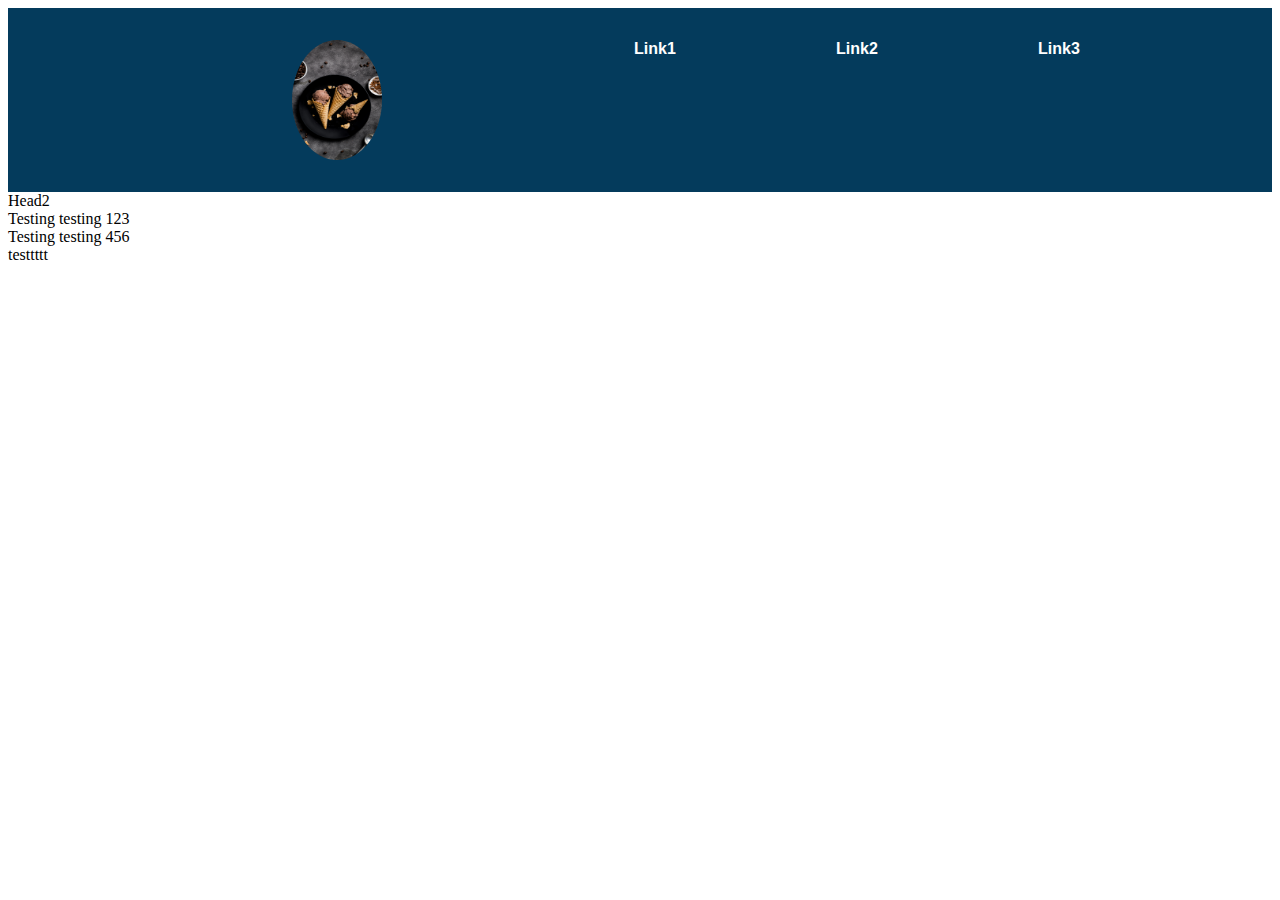
==== index.html @ c0b43b69 "Updated the initial header for site, divided the site using flexbox" ====
<html>
    <head>
        <meta charset="UTF-8">
        <title>Jackson's Icecream Shop</title>
    </head>

    <body>
        <link rel="stylesheet" href="./css/style.css">
        <div class="contain-one">
            <div class="header-container">
                <div class="header-logo">
                    <a href="https://jxcksonli.github.io/personal_site/"><img src="images/logo.jpg" class="logo"></a>
                </div>
                <div class="header-link-one">Link1</div>
                <div class="header-link-two">Link2</div>
                <div class="header-link-three">Link3</div>
            </div>
        </div>

        <div class="header-two"> Head2 </div>

        <div class="body-one"> Testing testing 123</div>
        <div class="body-two"> Testing testing 456 </div>

        <div class="footer">testtttt</div>

    </body>

</html>
---- css/style.css ----
.container {
    justify-content: center;
    align-items: center;
    background-color: cover;
}

.header-container {
    color: white;
    display: flex;
    background: rgba(4, 59, 92, 1);
    font-family: sans-serif;
    font-weight: bold;
    padding: 32px
}

.logo {
    height: 120px;
    width: 90px;
    border-radius: 100%;
}

.header-logo {
    width: 50%;
    justify-content: center;
    align-content: center;
    display: flex;
}

.header-link-one{
    width: 17%;
}

.header-link-two{
    width: 17%;
}

.header-link-three{
    width: 17%;
}
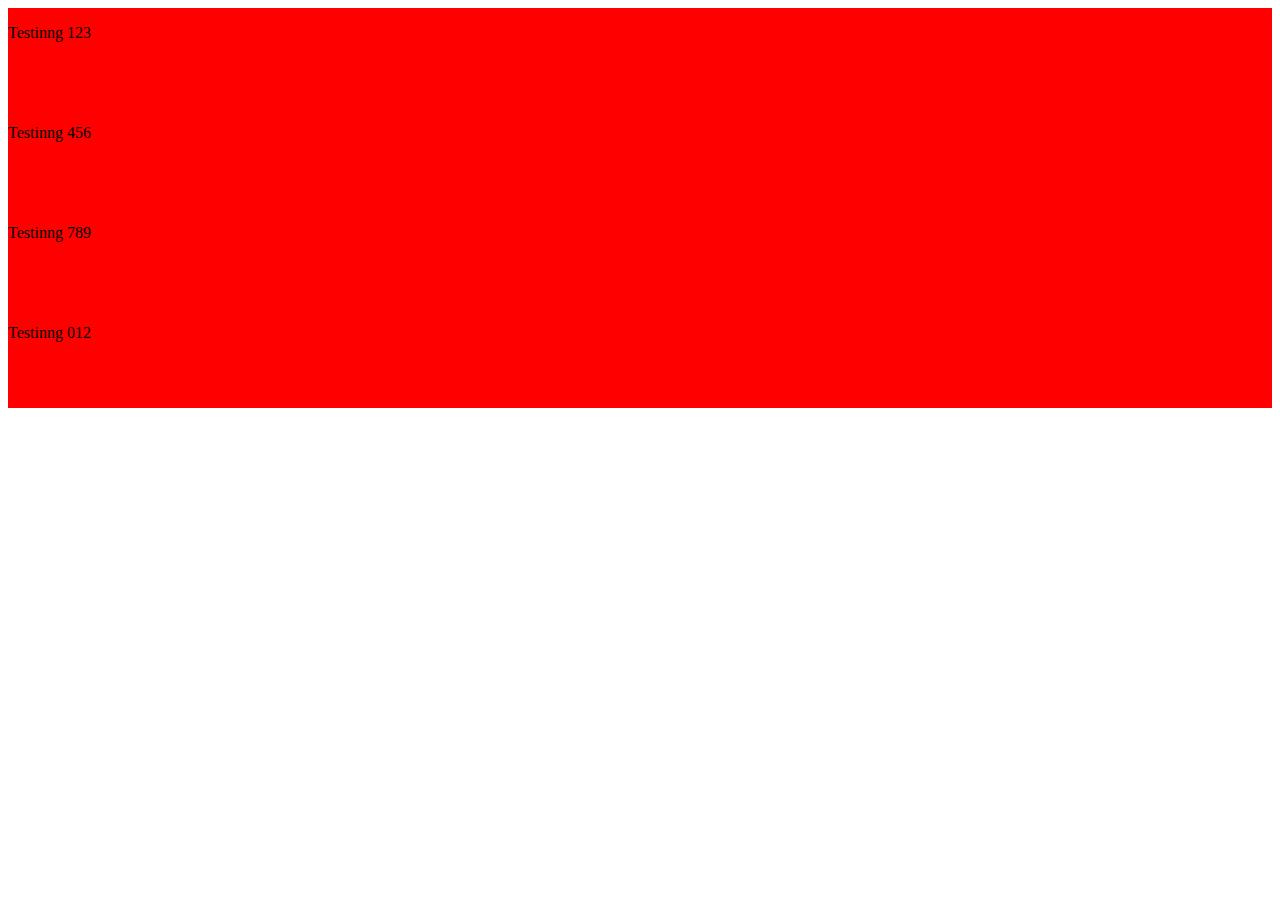
==== commit a36775a0: "Change design to all in a single flexbox" ====
--- a/index.html
+++ b/index.html
@@ -6,24 +6,22 @@
 
     <body>
         <link rel="stylesheet" href="./css/style.css">
-        <div class="contain-one">
-            <div class="header-container">
-                <div class="header-logo">
-                    <a href="https://jxcksonli.github.io/personal_site/"><img src="images/logo.jpg" class="logo"></a>
-                </div>
-                <div class="header-link-one">Link1</div>
-                <div class="header-link-two">Link2</div>
-                <div class="header-link-three">Link3</div>
+        
+        <div class="flex-container">
+            <div class="one">
+                <p>Testinng 123</p>
             </div>
+            <div class="two">
+                <p>Testinng 456</p>
+            </div>
+            <div class="three">
+                <p>Testinng 789</p>
+            </div>
+            <div class="four">
+                <p>Testinng 012</p>
+
+            </div>            
         </div>
-
-        <div class="header-two"> Head2 </div>
-
-        <div class="body-one"> Testing testing 123</div>
-        <div class="body-two"> Testing testing 456 </div>
-
-        <div class="footer">testtttt</div>
-
     </body>
 
 </html>--- a/css/style.css
+++ b/css/style.css
@@ -1,39 +1,14 @@
-.container {
-    justify-content: center;
-    align-items: center;
-    background-color: cover;
+.flex-container{
+    display: flex;
+    flex-direction: column;
 }
 
-.header-container {
-    color: white;
-    display: flex;
-    background: rgba(4, 59, 92, 1);
-    font-family: sans-serif;
-    font-weight: bold;
-    padding: 32px
+.flex-container div {
+    background: red;
+    height: 100px;
 }
 
-.logo {
-    height: 120px;
-    width: 90px;
-    border-radius: 100%;
-}
-
-.header-logo {
-    width: 50%;
+.one{
+    background: pink;
     justify-content: center;
-    align-content: center;
-    display: flex;
-}
-
-.header-link-one{
-    width: 17%;
-}
-
-.header-link-two{
-    width: 17%;
-}
-
-.header-link-three{
-    width: 17%;
 }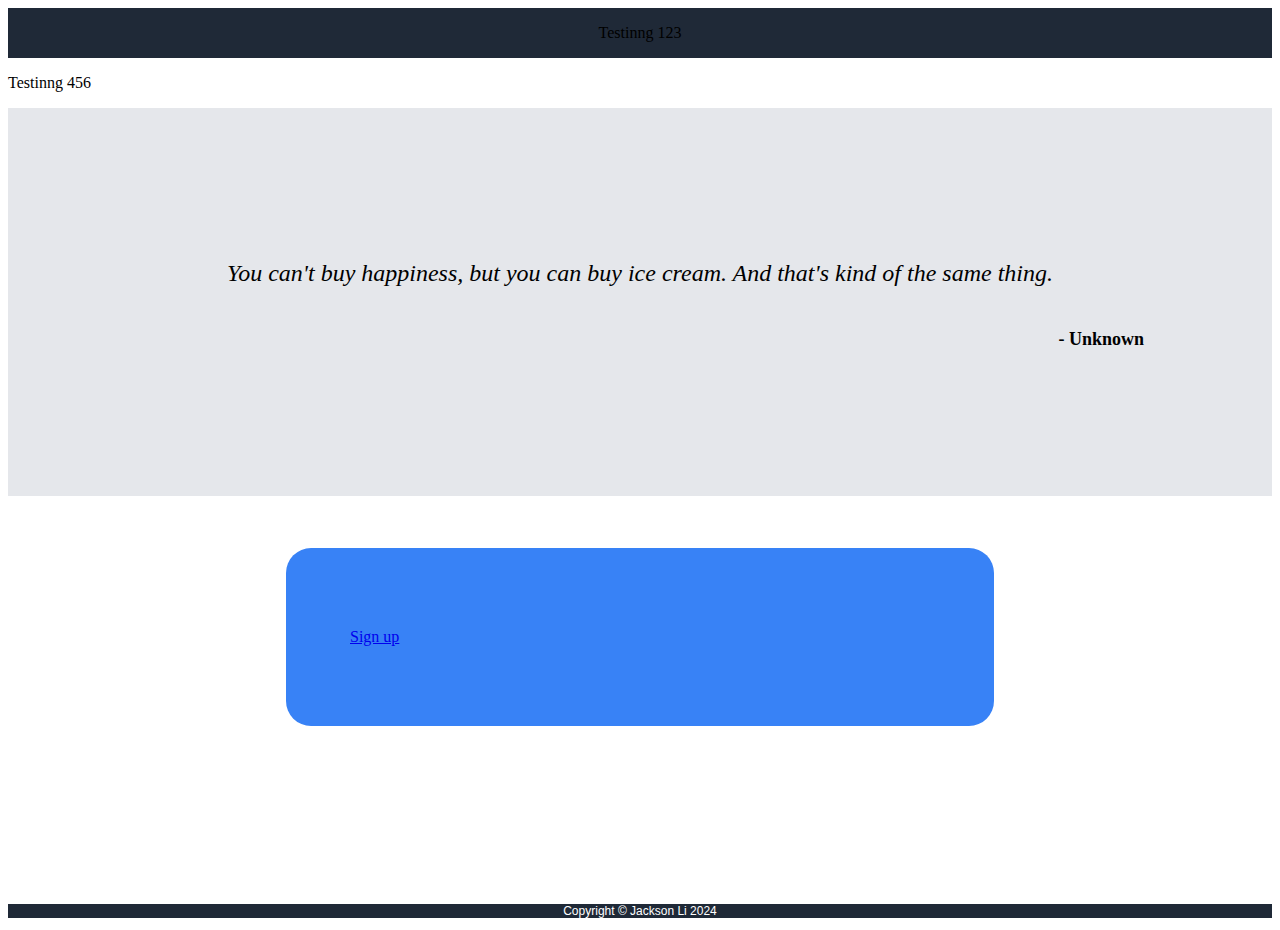
==== commit 8a1b80fb: "Add signup site, edit repo site/link" ====
--- a/index.html
+++ b/index.html
@@ -15,12 +15,24 @@
                 <p>Testinng 456</p>
             </div>
             <div class="three">
-                <p>Testinng 789</p>
+                <p class="quote-content"><em>You can't buy happiness, but you can buy ice cream. And that's kind of the same thing.</em></p>
+                <p class="quote-author"><strong> - Unknown</strong></p>
             </div>
             <div class="four">
-                <p>Testinng 012</p>
+                <div class="call-to-action">
+                    <div class="left-text">
 
-            </div>            
+                    </div>
+
+                    <div class="right-button">
+                        <a href="sites/signup.html"><p>Sign up</p></a>
+                    </div>
+                    </div>
+                 </div>
+            </div>  
+            <div class="five">
+                <p class="copyright">Copyright © Jackson Li 2024</p>
+            </div>          
         </div>
     </body>
 
--- a/css/style.css
+++ b/css/style.css
@@ -1,14 +1,62 @@
 .flex-container{
     display: flex;
     flex-direction: column;
+    height: 100%;
+    margin: 0;
 }
 
 .flex-container div {
-    background: red;
-    height: 100px;
+    display: flex;
 }
 
 .one{
-    background: pink;
+    background-color: #1f2937;
     justify-content: center;
+}
+
+.two{
+    background-color: white;
+}
+
+.three{
+    background-color: #e5e7eb;
+    padding: 128px;
+    flex-direction: column;
+}
+
+.quote-content{
+    text-align: center;
+    font-size: 24px;
+}
+
+.quote-author{
+    font-size: 18px;
+    text-align: right;
+}
+
+.four{
+    background-color: white;
+    padding: 52px;
+}
+
+.call-to-action{
+    border-radius: 25px;
+    padding: 64px;
+    border: 32px;
+    margin: auto;
+    width: 50%;
+    background-color: #3882f6;
+
+}
+
+.five{
+    background-color: #1f2937;
+    flex-direction: column;
+}
+
+.copyright{
+    text-align: center;
+    color: white;
+    font-size: 12px;
+    font-family: Helvetica;
 }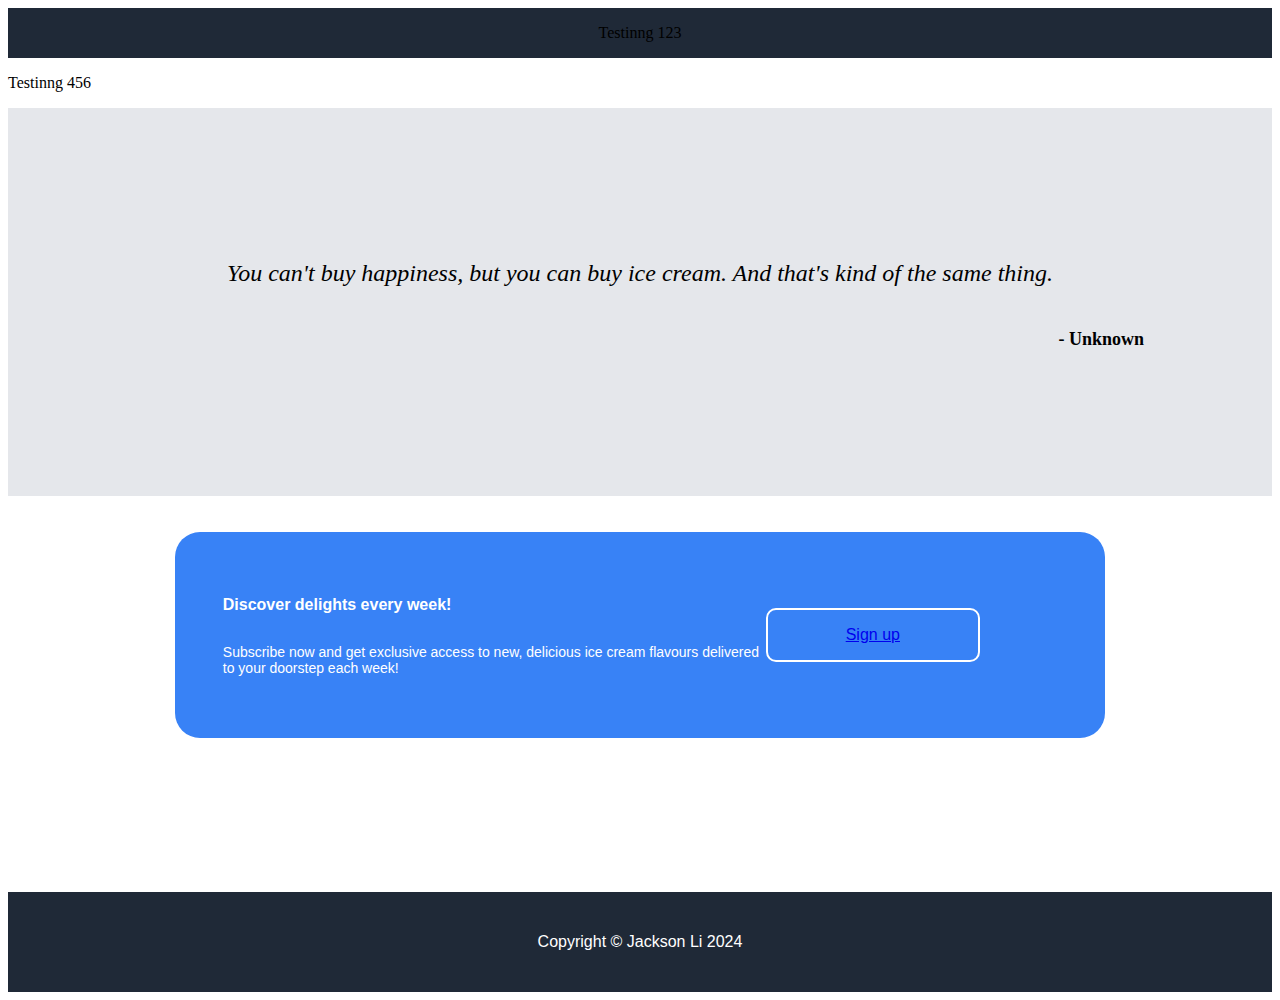
==== commit 0d3e0013: "Format call to action is button is centered" ====
--- a/index.html
+++ b/index.html
@@ -21,7 +21,8 @@
             <div class="four">
                 <div class="call-to-action">
                     <div class="left-text">
-
+                        <p><strong>Discover delights every week! </strong></p>
+                        <p style="font-size: 14px;">Subscribe now and get exclusive access to new, delicious ice cream flavours delivered to your doorstep each week!</p>
                     </div>
 
                     <div class="right-button">
--- a/css/style.css
+++ b/css/style.css
@@ -36,27 +36,50 @@
 
 .four{
     background-color: white;
-    padding: 52px;
+    padding: 36px;
+    display: flex;
+    justify-content: center;
+    flex-direction: row;
 }
 
 .call-to-action{
     border-radius: 25px;
-    padding: 64px;
+    padding: 48px;
     border: 32px;
     margin: auto;
-    width: 50%;
+    width: 70%;
+    color: white;
+    font-family: Helvetica;
     background-color: #3882f6;
+    display: flex;
 
+}
+.left-text {
+    display: flex;
+    flex-direction: column;
+    flex: 0.7 1 0%;
+}
+
+.right-button{
+    display: flex;
+    justify-content: center;
+    align-self: center;
+    flex-grow: 0.2;
+    border-radius: 10px;
+    border: 2px solid white;
 }
 
 .five{
     background-color: #1f2937;
     flex-direction: column;
+    height: 100px;
+    display: flex;
+    justify-content: center;
+    color: white;
+    font-family: Helvetica;
 }
 
 .copyright{
     text-align: center;
-    color: white;
-    font-size: 12px;
-    font-family: Helvetica;
+    font-size: 16px;
 }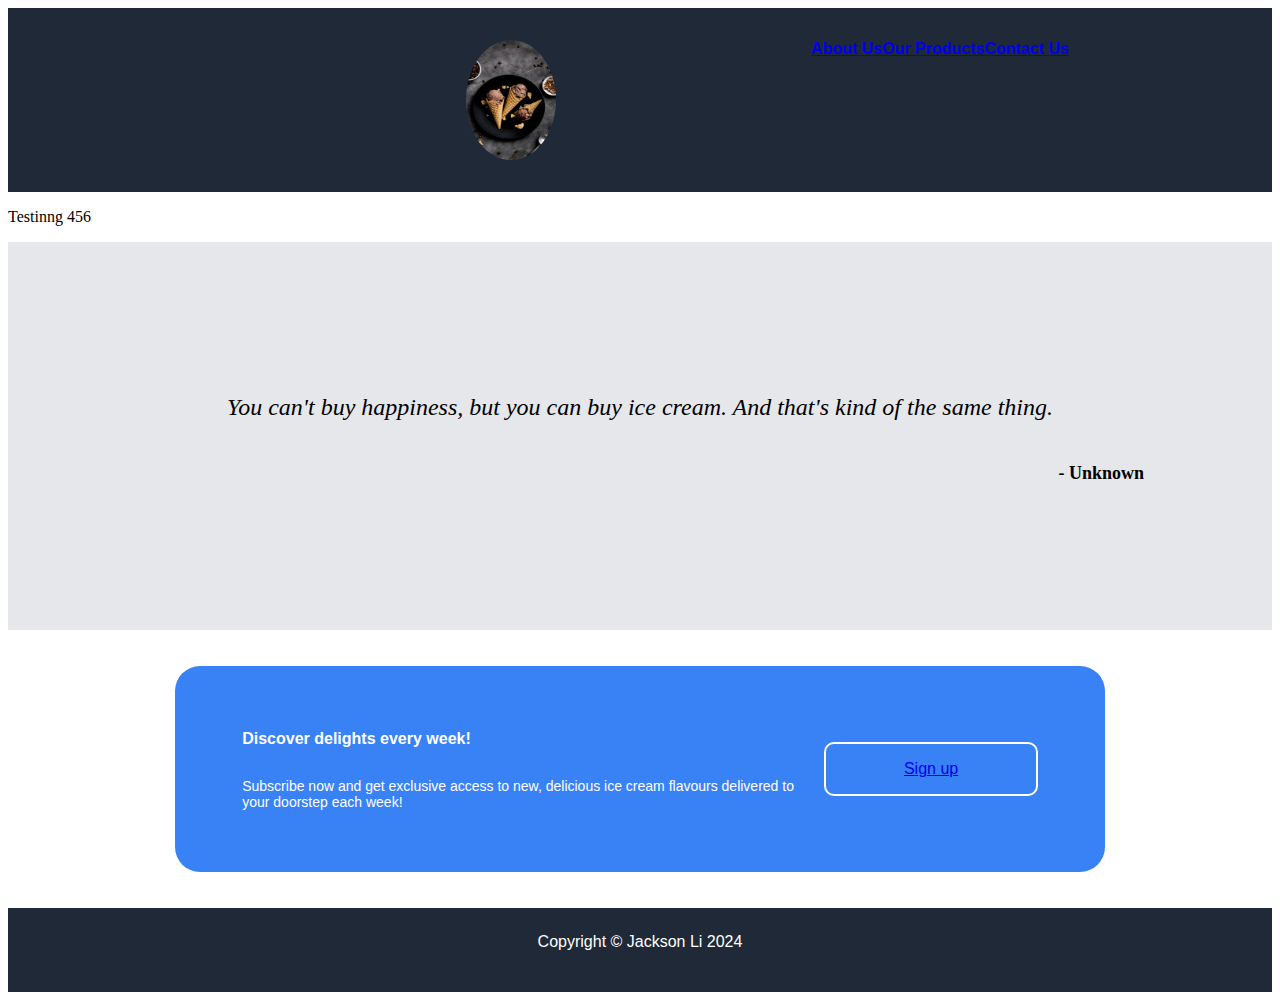
==== commit da4a4749: "Add image/header, add blankpage to allow for links from landing page" ====
--- a/index.html
+++ b/index.html
@@ -9,7 +9,18 @@
         
         <div class="flex-container">
             <div class="one">
-                <p>Testinng 123</p>
+                <div class="header-logo">
+                    <a href="https://jxcksonli.github.io/icecreamshop/"><img src="images/logo.jpg" class="logo"></a>
+                </div>
+                <div class="header-link-one">
+                    <a href="https://jxcksonli.github.io/icecreamshop/">About Us</a>
+                </div>
+                <div class="header-link-two">
+                    <a href="https://jxcksonli.github.io/icecreamshop/">Our Products</a>
+                </div>
+                <div class="header-link-three">
+                    <a href="https://jxcksonli.github.io/icecreamshop/">Contact Us</a>
+                </div>
             </div>
             <div class="two">
                 <p>Testinng 456</p>
@@ -26,7 +37,7 @@
                     </div>
 
                     <div class="right-button">
-                        <a href="sites/signup.html"><p>Sign up</p></a>
+                        <a href="mailto:noreply@proton.me"><p>Sign up</p></a>
                     </div>
                     </div>
                  </div>
--- a/css/style.css
+++ b/css/style.css
@@ -12,6 +12,24 @@
 .one{
     background-color: #1f2937;
     justify-content: center;
+    font-family: Helvetica;
+    font-weight: bold;
+    padding: 32px;
+    display: flex;
+    color: white;
+}
+
+.header-logo {
+    width: 50%;
+    justify-content: center;
+    align-content: center;
+    display: flex;
+}
+
+.logo {
+    height: 120px;
+    width: 90px;
+    border-radius: 100%;
 }
 
 .two{
@@ -38,26 +56,26 @@
     background-color: white;
     padding: 36px;
     display: flex;
-    justify-content: center;
-    flex-direction: row;
+    flex-direction: column;
 }
 
 .call-to-action{
     border-radius: 25px;
     padding: 48px;
-    border: 32px;
     margin: auto;
     width: 70%;
     color: white;
     font-family: Helvetica;
     background-color: #3882f6;
     display: flex;
+    flex-direction: row;
+    justify-content: center;
+}
 
-}
 .left-text {
     display: flex;
     flex-direction: column;
-    flex: 0.7 1 0%;
+    flex: 0.75 1 0%;
 }
 
 .right-button{
